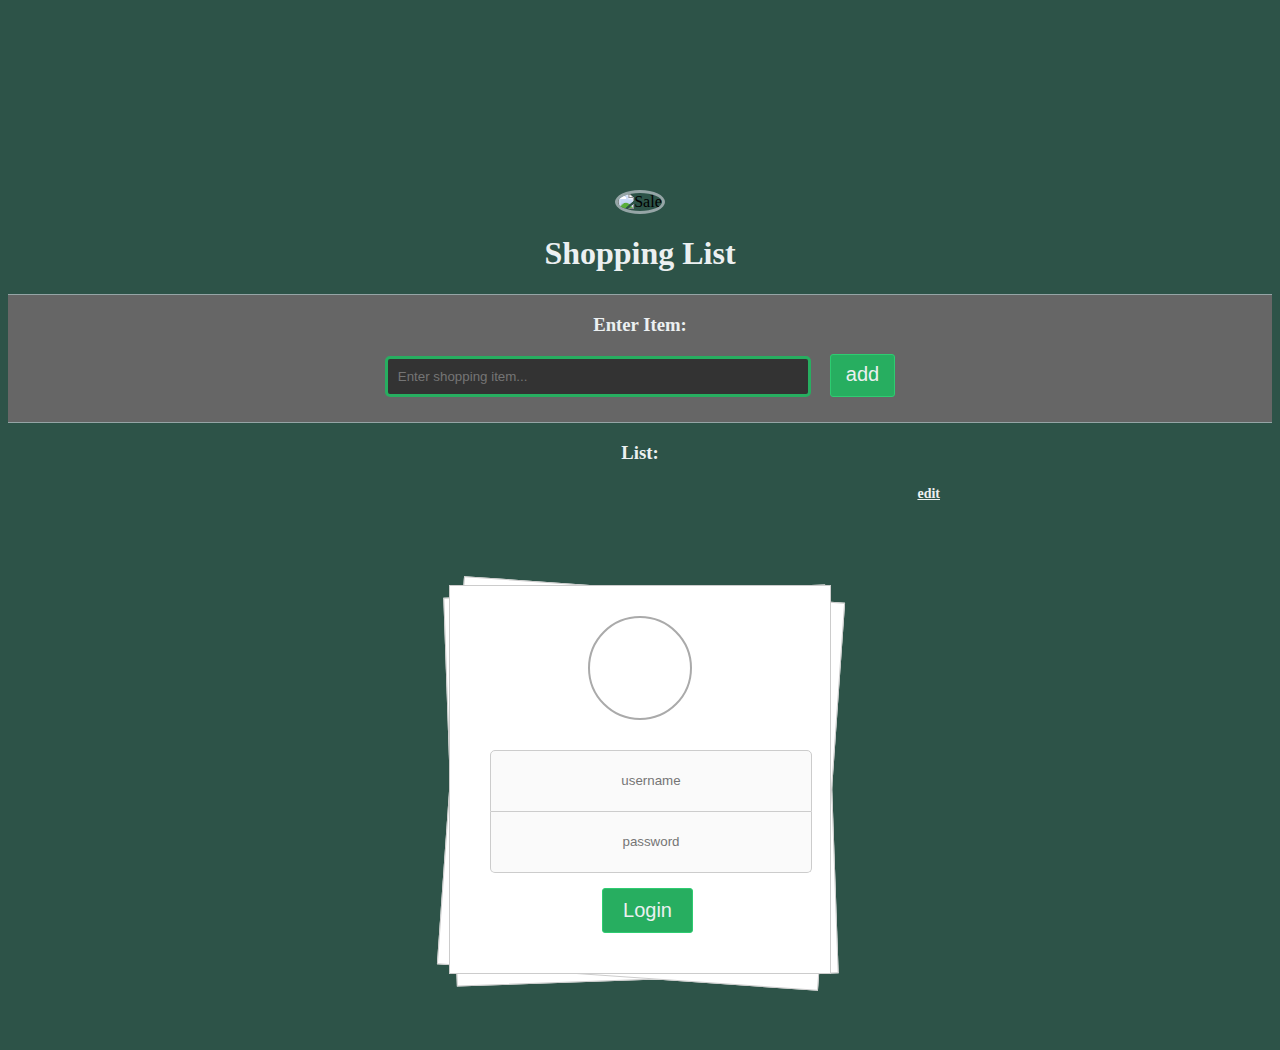
==== index.html @ acce3d9b "Added login form" ====
<!doctype html>
<html lang="en">
<head>
<meta charset="UTF-8">
<title>Smart-Grocery</title>
<link rel="stylesheet" href="https://maxcdn.bootstrapcdn.com/bootstrap/3.3.5/css/bootstrap.min.css" integrity="sha512-dTfge/zgoMYpP7QbHy4gWMEGsbsdZeCXz7irItjcC3sPUFtf0kuFbDz/ixG7ArTxmDjLXDmezHubeNikyKGVyQ==" crossorigin="anonymous">
<link rel="stylesheet" href="css/stylesheet.css" type="text/css" />

</head>
<body>
<ul>

</ul>


</div>
</div class="container-fluid">
<header style="margin-top:150px;"> <img src="img/shopping_cart_racing.png" alt="Sale" class="sale"/>
<h1>Shopping List</h1>
</header>
<div class="input">
<h3>Enter Item:</h3>
<input type="text" class="custinput" id="item-input" placeholder="Enter shopping item..." autofocus>
<button type="submit" class="btn">add</button>
</div>
<div class="list">
<h3>List:</h3>
<table class="items">
<thead>
<tr>
<th class="edit" colspan="3"><span>edit</span></th>
</tr>
</thead>
<tbody>
</tbody>
</table>

<!-- Login Form -->
<div class="container">
  <div class="login-container">
            <div id="output"></div>
            <div class="avatar"></div>
            <div class="form-box">
                <form action="" method="">
                    <input name="user" type="text" placeholder="username">
                    <input type="password" placeholder="password">
                    <button class="btn btn-info btn-block login" type="submit">Login</button>
                </form>
            </div>
        </div>

</div>
<!-- Login Form End -->


</div>
<script src="http://ajax.googleapis.com/ajax/libs/jquery/1.11.3/jquery.min.js"></script>
<script src="js/main.js"></script>

<!---
<script type="text/javascript">

  var _gaq = _gaq || [];
  _gaq.push(['_setAccount', 'UA-36251023-1']);
  _gaq.push(['_setDomainName', 'jqueryscript.net']);
  _gaq.push(['_trackPageview']);

  (function() {
    var ga = document.createElement('script'); ga.type = 'text/javascript'; ga.async = true;
    ga.src = ('https:' == document.location.protocol ? 'https://ssl' : 'http://www') + '.google-analytics.com/ga.js';
    var s = document.getElementsByTagName('script')[0]; s.parentNode.insertBefore(ga, s);
  })();

</script> -->

</body>
</html>
---- css/stylesheet.css ----
/*Log In Form*/
body{background: #eee url(http://subtlepatterns.com/patterns/sativa.png);}
html,body{
    position: relative;
    height: 100%;
}

.login-container{
    position: relative;
    width: 300px;
    margin: 80px auto;
    padding: 20px 40px 40px;
    text-align: center;
    background: #fff;
    border: 1px solid #ccc;
}

#output{
    position: absolute;
    width: 300px;
    top: -75px;
    left: 0;
    color: #fff;
}

#output.alert-success{
    background: rgb(25, 204, 25);
}

#output.alert-danger{
    background: rgb(228, 105, 105);
}


.login-container::before,.login-container::after{
    content: "";
    position: absolute;
    width: 100%;height: 100%;
    top: 3.5px;left: 0;
    background: #fff;
    z-index: -1;
    -webkit-transform: rotateZ(4deg);
    -moz-transform: rotateZ(4deg);
    -ms-transform: rotateZ(4deg);
    border: 1px solid #ccc;

}

.login-container::after{
    top: 5px;
    z-index: -2;
    -webkit-transform: rotateZ(-2deg);
     -moz-transform: rotateZ(-2deg);
      -ms-transform: rotateZ(-2deg);

}

.avatar{
    width: 100px;height: 100px;
    margin: 10px auto 30px;
    border-radius: 100%;
    border: 2px solid #aaa;
    background-size: cover;
}

.form-box input{
    width: 100%;
    padding: 10px;
    text-align: center;
    height:40px;
    border: 1px solid #ccc;;
    background: #fafafa;
    transition:0.2s ease-in-out;

}

.form-box input:focus{
    outline: 0;
    background: #eee;
}

.form-box input[type="text"]{
    border-radius: 5px 5px 0 0;
    text-transform: lowercase;
}

.form-box input[type="password"]{
    border-radius: 0 0 5px 5px;
    border-top: 0;
}

.form-box button.login{
    margin-top:15px;
    padding: 10px 20px;
}

.animated {
  -webkit-animation-duration: 1s;
  animation-duration: 1s;
  -webkit-animation-fill-mode: both;
  animation-fill-mode: both;
}

@-webkit-keyframes fadeInUp {
  0% {
    opacity: 0;
    -webkit-transform: translateY(20px);
    transform: translateY(20px);
  }

  100% {
    opacity: 1;
    -webkit-transform: translateY(0);
    transform: translateY(0);
  }
}

@keyframes fadeInUp {
  0% {
    opacity: 0;
    -webkit-transform: translateY(20px);
    -ms-transform: translateY(20px);
    transform: translateY(20px);
  }

  100% {
    opacity: 1;
    -webkit-transform: translateY(0);
    -ms-transform: translateY(0);
    transform: translateY(0);
  }
}

.fadeInUp {
  -webkit-animation-name: fadeInUp;
  animation-name: fadeInUp;
}

/*Log In Form End*/

body {
background-color: #2D5348;
min-width: 900px;
}
h1, h3, .edit, td {
color: #ecf0f1;
font-family: 'Permanent Marker', cursive;
}
header {
text-align: center;
padding-top: 40px;
}
.sale {
border: 3px solid #95a5a6;
border-radius: 100%;
}
.input {
text-align: center;
padding: 0 0 25px 0;
border-top: 1px solid #95a5a6;
border-bottom: 1px solid #95a5a6;
background-color: #666666;
}
.custinput {
width: 400px;
background-color: #333333;
border: 3px solid #ecf0f1;
border-radius: 5px;
color: #ecf0f1;
padding: 10px 10px;
}
input.custinput:focus {
outline-style: none;
border-color: #27ae60;
}
.btn {
background-color: #27ae60;
border: 1px solid #2ecc71;
border-radius: 3px;
color: #ecf0f1;
font-size: 20px;
padding: 8px 15px 10px 15px;
margin-left: 15px;
cursor: pointer;
}
button.btn:active {
background-color: #19713e;
border-color: #1e9751;
outline: none;
}
button.btn:focus {
outline: none;
}
.edit {
text-decoration: underline;
text-align: right;
font-size: 14px;
min-width: 600px;
}
.edit span {
cursor: pointer;
}
.list h3 {
text-align: center;
}
.items {
clear: both;
margin: 0 auto;
}
td {
padding: 10px 10px;
font-size: 16px;
}
thead tr {
border: none;
}
tr {
border-bottom: 1px solid #ecf0f1;
}
.cross {
display: none;
cursor: pointer;
}
.content {
width: 500px;
}
.checked {
position: relative;
}
.checked::after {
content: '';
border-bottom: 4px solid #666666;
position: absolute;
left: 0;
top: 55%;
width: 100%;
}

.form-inline {
position: static;
}
/*  CUSTOM CHECKBOX  */

input[type=CHECKBOX].box {
display: none;
}
input[type=checkbox].box + label.check-label {
padding-left: 20px;
height: 15px;
display: inline-block;
line-height: 15px;
background-repeat: no-repeat;
background-position: 0 0;
font-size: 15px;
vertical-align: middle;
cursor: pointer;
}
input[type=checkbox].box:checked + label.check-label {
background-position: 0 -15px;
}
label.check-label {
background-image: url(http://www.csscheckbox.com/checkboxes/u/csscheckbox_d2b25024735394b3e45db98ce4cf9265.png);
}
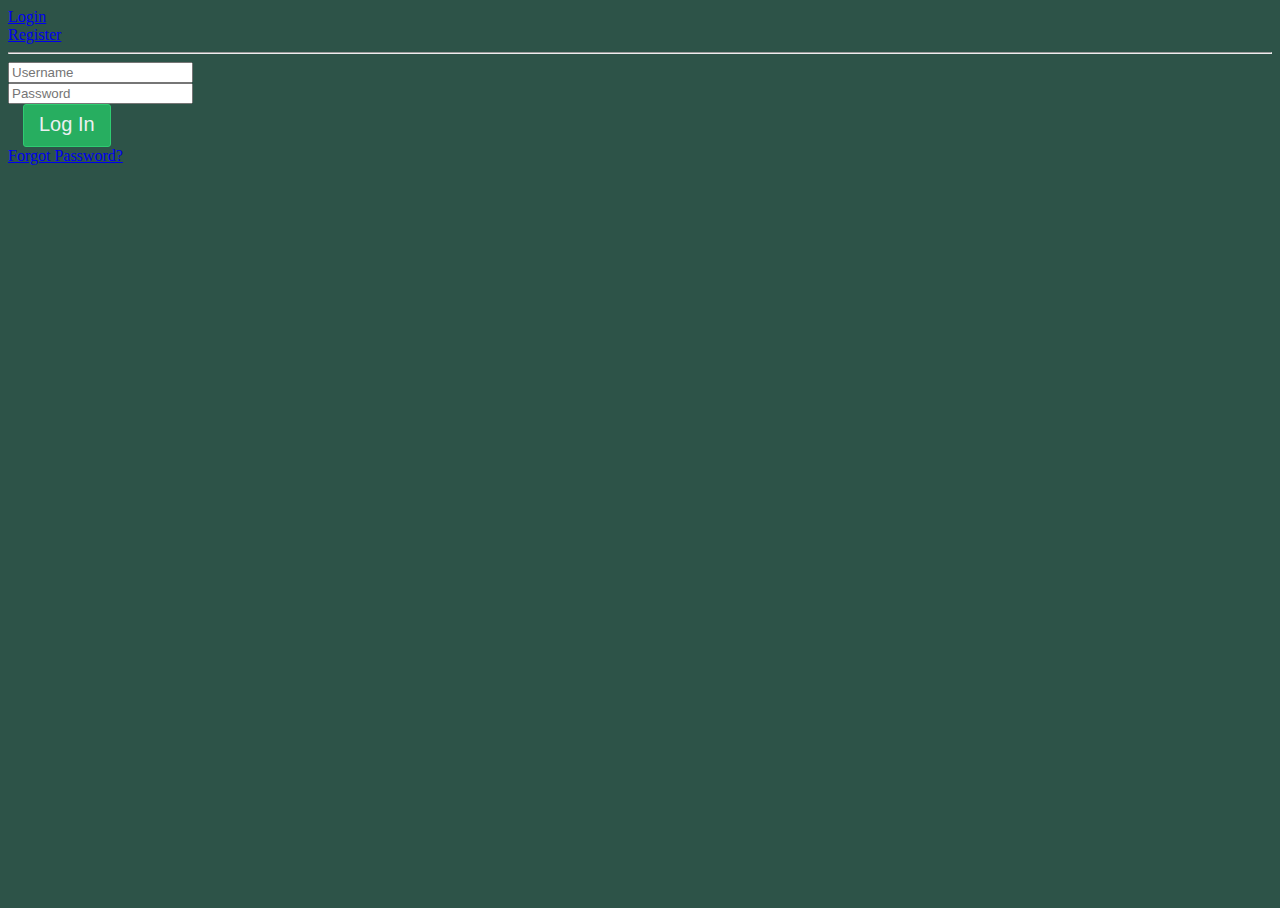
==== commit 94d07f77: "Am able to successfully login and register." ====
--- a/index.html
+++ b/index.html
@@ -1,77 +1,112 @@
 <!doctype html>
 <html lang="en">
+
 <head>
-<meta charset="UTF-8">
-<title>Smart-Grocery</title>
-<link rel="stylesheet" href="https://maxcdn.bootstrapcdn.com/bootstrap/3.3.5/css/bootstrap.min.css" integrity="sha512-dTfge/zgoMYpP7QbHy4gWMEGsbsdZeCXz7irItjcC3sPUFtf0kuFbDz/ixG7ArTxmDjLXDmezHubeNikyKGVyQ==" crossorigin="anonymous">
-<link rel="stylesheet" href="css/stylesheet.css" type="text/css" />
+    <meta charset="UTF-8">
+    <title>Smart-Grocery</title>
+    <!--                 References                 -->
+    <link rel="stylesheet" href="css/stylesheet.css" type="text/css" />
+    <link href="css/bootstrap.min.css" rel="stylesheet">
+</head>
 
-</head>
 <body>
-<ul>
+    <!--                         Log in Form                                -->
+    <div class="logInForm">
+        <div class="row">
+            <div class="col-md-6 col-md-offset-3">
+                <div class="panel panel-login">
+                    <div class="panel-heading">
+                        <div class="row">
+                            <div class="col-xs-6">
+                                <a href="#" class="active" id="login-form-link">Login</a>
+                            </div>
+                            <div class="col-xs-6">
+                                <a href="#" id="register-form-link">Register</a>
+                            </div>
+                        </div>
+                        <hr>
+                    </div>
+                    <div class="panel-body">
+                        <div class="row">
+                            <div class="col-lg-12">
+                                <form id="login-form" role="form" style="display: block;">
+                                    <div class="form-group">
+                                        <input type="text" name="email" id="username" tabindex="1" class="form-control" placeholder="Username" value="">
+                                    </div>
+                                    <div class="form-group">
+                                        <input type="password" name="password" id="password" tabindex="2" class="form-control" placeholder="Password">
+                                    </div>
 
-</ul>
+                                    <div class="form-group">
+                                        <div class="row">
+                                            <div class="col-sm-6 col-sm-offset-3">
+                                                <input type="submit" name="login-submit" id="login-submit" tabindex="4" class="form-control btn btn-login" value="Log In">
+                                            </div>
+                                        </div>
+                                    </div>
+                                    <div class="form-group">
+                                        <div class="row">
+                                            <div class="col-lg-12">
+                                                <div class="text-center">
+                                                    <a href="http://localhost:3000" tabindex="5" class="forgot-password">Forgot Password?</a>
+                                                </div>
+                                            </div>
+                                        </div>
+                                    </div>
+                                </form>
+                                <form id="register-form" role="form" style="display: none;">
 
-
-</div>
-</div class="container-fluid">
-<header style="margin-top:150px;"> <img src="img/shopping_cart_racing.png" alt="Sale" class="sale"/>
-<h1>Shopping List</h1>
-</header>
-<div class="input">
-<h3>Enter Item:</h3>
-<input type="text" class="custinput" id="item-input" placeholder="Enter shopping item..." autofocus>
-<button type="submit" class="btn">add</button>
-</div>
-<div class="list">
-<h3>List:</h3>
-<table class="items">
-<thead>
-<tr>
-<th class="edit" colspan="3"><span>edit</span></th>
-</tr>
-</thead>
-<tbody>
-</tbody>
-</table>
-
-<!-- Login Form -->
-<div class="container">
-  <div class="login-container">
-            <div id="output"></div>
-            <div class="avatar"></div>
-            <div class="form-box">
-                <form action="" method="">
-                    <input name="user" type="text" placeholder="username">
-                    <input type="password" placeholder="password">
-                    <button class="btn btn-info btn-block login" type="submit">Login</button>
-                </form>
+                                    <div class="form-group">
+                                        <input type="email" name="email" id="email" tabindex="1" class="form-control" placeholder="Email Address" value="">
+                                    </div>
+                                    <div class="form-group">
+                                        <input type="password" name="password" id="password" tabindex="2" class="form-control" placeholder="Password">
+                                    </div>
+                                    <div class="form-group">
+                                        <input type="password" name="confirm-password" id="confirm-password" tabindex="2" class="form-control" placeholder="Confirm Password">
+                                    </div>
+                                    <div class="form-group">
+                                        <div class="row">
+                                            <div class="col-sm-6 col-sm-offset-3">
+                                                <input type="submit" name="register-submit" id="register-submit" tabindex="4" class="form-control btn btn-register" value="Register Now">
+                                            </div>
+                                        </div>
+                                    </div>
+                                </form>
+                            </div>
+                        </div>
+                    </div>
+                </div>
             </div>
         </div>
+    </div>
+    <!--                      shopping list                     -->
+    <div class="grocery">
+        <h1>Shopping List</h1>
+        <div class="input">
+            <h3>Enter Item:</h3>
+            <input type="text" class="custinput" id="item-input" placeholder="Enter shopping item..." autofocus>
+            <button type="submit" class="btn">add</button>
+        </div>
+        <div class="list">
+            <h3>List:</h3>
+            <table class="items">
+                <thead>
+                    <tr>
+                        <th class="edit" colspan="3"><span>edit</span></th>
+                    </tr>
+                </thead>
+                <tbody>
+                </tbody>
+            </table>
+        </div>
+    </div>
+    <!--                       Script Source files                                -->
+    <script src="https://ajax.googleapis.com/ajax/libs/jquery/1.11.3/jquery.min.js"></script>
+    <script src="js/bootstrap.min.js"></script>
+    <script src="js/api.js"></script>
+    <script src="js/main.js"></script>
+    </section>
+</body>
 
-</div>
-<!-- Login Form End -->
-
-
-</div>
-<script src="http://ajax.googleapis.com/ajax/libs/jquery/1.11.3/jquery.min.js"></script>
-<script src="js/main.js"></script>
-
-<!---
-<script type="text/javascript">
-
-  var _gaq = _gaq || [];
-  _gaq.push(['_setAccount', 'UA-36251023-1']);
-  _gaq.push(['_setDomainName', 'jqueryscript.net']);
-  _gaq.push(['_trackPageview']);
-
-  (function() {
-    var ga = document.createElement('script'); ga.type = 'text/javascript'; ga.async = true;
-    ga.src = ('https:' == document.location.protocol ? 'https://ssl' : 'http://www') + '.google-analytics.com/ga.js';
-    var s = document.getElementsByTagName('script')[0]; s.parentNode.insertBefore(ga, s);
-  })();
-
-</script> -->
-
-</body>
 </html>
--- a/css/stylesheet.css
+++ b/css/stylesheet.css
@@ -1,5 +1,5 @@
 /*Log In Form*/
-body{background: #eee url(http://subtlepatterns.com/patterns/sativa.png);}
+
 html,body{
     position: relative;
     height: 100%;
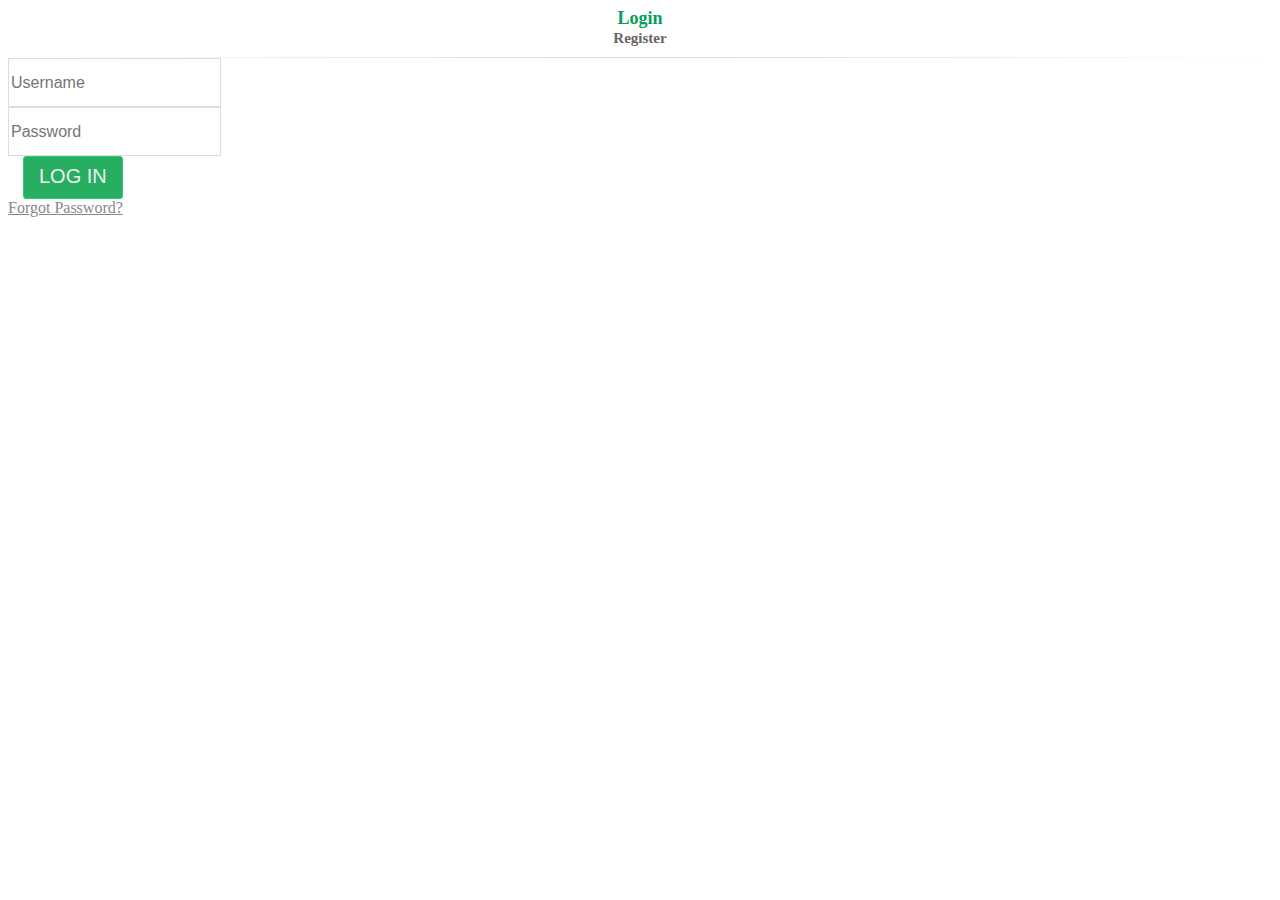
==== commit c4d0ad3b: "Was able to update my backend with data being passed through it." ====
--- a/index.html
+++ b/index.html
@@ -11,68 +11,68 @@
 
 <body>
     <!--                         Log in Form                                -->
-    <div class="logInForm">
-        <div class="row">
-            <div class="col-md-6 col-md-offset-3">
-                <div class="panel panel-login">
-                    <div class="panel-heading">
-                        <div class="row">
-                            <div class="col-xs-6">
-                                <a href="#" class="active" id="login-form-link">Login</a>
+    <div class="container-fluid">
+        <div class="logInForm">
+            <div class="row">
+                <div class="col-md-6 col-md-offset-3">
+                    <div class="panel panel-login">
+                        <div class="panel-heading">
+                            <div class="row">
+                                <div class="col-xs-6">
+                                    <a href="#" class="active" id="login-form-link">Login</a>
+                                </div>
+                                <div class="col-xs-6">
+                                    <a href="#" id="register-form-link">Register</a>
+                                </div>
                             </div>
-                            <div class="col-xs-6">
-                                <a href="#" id="register-form-link">Register</a>
-                            </div>
+                            <hr>
                         </div>
-                        <hr>
-                    </div>
-                    <div class="panel-body">
-                        <div class="row">
-                            <div class="col-lg-12">
-                                <form id="login-form" role="form" style="display: block;">
-                                    <div class="form-group">
-                                        <input type="text" name="email" id="username" tabindex="1" class="form-control" placeholder="Username" value="">
-                                    </div>
-                                    <div class="form-group">
-                                        <input type="password" name="password" id="password" tabindex="2" class="form-control" placeholder="Password">
-                                    </div>
-
-                                    <div class="form-group">
-                                        <div class="row">
-                                            <div class="col-sm-6 col-sm-offset-3">
-                                                <input type="submit" name="login-submit" id="login-submit" tabindex="4" class="form-control btn btn-login" value="Log In">
-                                            </div>
+                        <div class="panel-body">
+                            <div class="row">
+                                <div class="col-lg-12">
+                                    <form id="login-form" role="form" style="display: block;">
+                                        <div class="form-group">
+                                            <input type="text" name="email" id="username" tabindex="1" class="form-control" placeholder="Username" value="">
                                         </div>
-                                    </div>
-                                    <div class="form-group">
-                                        <div class="row">
-                                            <div class="col-lg-12">
-                                                <div class="text-center">
-                                                    <a href="http://localhost:3000" tabindex="5" class="forgot-password">Forgot Password?</a>
+                                        <div class="form-group">
+                                            <input type="password" name="password" id="password" tabindex="2" class="form-control" placeholder="Password">
+                                        </div>
+                                        <div class="form-group">
+                                            <div class="row">
+                                                <div class="col-sm-6 col-sm-offset-3">
+                                                    <input type="submit" name="login-submit" id="login-submit" tabindex="4" class="form-control btn btn-login" value="Log In">
                                                 </div>
                                             </div>
                                         </div>
-                                    </div>
-                                </form>
-                                <form id="register-form" role="form" style="display: none;">
-
-                                    <div class="form-group">
-                                        <input type="email" name="email" id="email" tabindex="1" class="form-control" placeholder="Email Address" value="">
-                                    </div>
-                                    <div class="form-group">
-                                        <input type="password" name="password" id="password" tabindex="2" class="form-control" placeholder="Password">
-                                    </div>
-                                    <div class="form-group">
-                                        <input type="password" name="confirm-password" id="confirm-password" tabindex="2" class="form-control" placeholder="Confirm Password">
-                                    </div>
-                                    <div class="form-group">
-                                        <div class="row">
-                                            <div class="col-sm-6 col-sm-offset-3">
-                                                <input type="submit" name="register-submit" id="register-submit" tabindex="4" class="form-control btn btn-register" value="Register Now">
+                                        <div class="form-group">
+                                            <div class="row">
+                                                <div class="col-lg-12">
+                                                    <div class="text-center">
+                                                        <a href="http://localhost:3000" tabindex="5" class="forgot-password">Forgot Password?</a>
+                                                    </div>
+                                                </div>
                                             </div>
                                         </div>
-                                    </div>
-                                </form>
+                                    </form>
+                                    <form id="register-form" role="form" style="display: none;">
+                                        <div class="form-group">
+                                            <input type="email" name="email" id="email" tabindex="1" class="form-control" placeholder="Email Address" value="">
+                                        </div>
+                                        <div class="form-group">
+                                            <input type="password" name="password" id="password" tabindex="2" class="form-control" placeholder="Password">
+                                        </div>
+                                        <div class="form-group">
+                                            <input type="password" name="confirm-password" id="confirm-password" tabindex="2" class="form-control" placeholder="Confirm Password">
+                                        </div>
+                                        <div class="form-group">
+                                            <div class="row">
+                                                <div class="col-sm-6 col-sm-offset-3">
+                                                    <input type="submit" name="register-submit" id="register-submit" tabindex="4" class="form-control btn btn-register" value="Register Now">
+                                                </div>
+                                            </div>
+                                        </div>
+                                    </form>
+                                </div>
                             </div>
                         </div>
                     </div>
@@ -82,23 +82,27 @@
     </div>
     <!--                      shopping list                     -->
     <div class="grocery">
-        <h1>Shopping List</h1>
-        <div class="input">
-            <h3>Enter Item:</h3>
-            <input type="text" class="custinput" id="item-input" placeholder="Enter shopping item..." autofocus>
-            <button type="submit" class="btn">add</button>
-        </div>
-        <div class="list">
-            <h3>List:</h3>
-            <table class="items">
-                <thead>
-                    <tr>
-                        <th class="edit" colspan="3"><span>edit</span></th>
-                    </tr>
-                </thead>
-                <tbody>
-                </tbody>
-            </table>
+        <div class="row">
+            <div class="col-md-6 col-md-offset-3">
+                <h1>Shopping List</h1>
+                <div class="input">
+                    <h3>Enter Item:</h3>
+                    <input type="text" class="custinput" id="item-input" placeholder="Enter shopping item..." autofocus>
+                    <button type="submit" class="btn">add</button>
+                </div>
+                <div class="list">
+                    <h3>List:</h3>
+                    <table class="items">
+                        <thead>
+                            <tr>
+                                <th class="edit" colspan="3"><span>edit</span></th>
+                            </tr>
+                        </thead>
+                        <tbody>
+                        </tbody>
+                    </table>
+                </div>
+            </div>
         </div>
     </div>
     <!--                       Script Source files                                -->
--- a/css/stylesheet.css
+++ b/css/stylesheet.css
@@ -1,144 +1,127 @@
-/*Log In Form*/
-
-html,body{
-    position: relative;
-    height: 100%;
-}
-
-.login-container{
-    position: relative;
-    width: 300px;
-    margin: 80px auto;
-    padding: 20px 40px 40px;
-    text-align: center;
-    background: #fff;
-    border: 1px solid #ccc;
-}
-
-#output{
-    position: absolute;
-    width: 300px;
-    top: -75px;
-    left: 0;
-    color: #fff;
-}
-
-#output.alert-success{
-    background: rgb(25, 204, 25);
-}
-
-#output.alert-danger{
-    background: rgb(228, 105, 105);
-}
-
-
-.login-container::before,.login-container::after{
-    content: "";
-    position: absolute;
-    width: 100%;height: 100%;
-    top: 3.5px;left: 0;
-    background: #fff;
-    z-index: -1;
-    -webkit-transform: rotateZ(4deg);
-    -moz-transform: rotateZ(4deg);
-    -ms-transform: rotateZ(4deg);
-    border: 1px solid #ccc;
-
-}
-
-.login-container::after{
-    top: 5px;
-    z-index: -2;
-    -webkit-transform: rotateZ(-2deg);
-     -moz-transform: rotateZ(-2deg);
-      -ms-transform: rotateZ(-2deg);
-
-}
-
-.avatar{
-    width: 100px;height: 100px;
-    margin: 10px auto 30px;
-    border-radius: 100%;
-    border: 2px solid #aaa;
-    background-size: cover;
-}
-
-.form-box input{
-    width: 100%;
-    padding: 10px;
-    text-align: center;
-    height:40px;
-    border: 1px solid #ccc;;
-    background: #fafafa;
-    transition:0.2s ease-in-out;
-
-}
-
-.form-box input:focus{
-    outline: 0;
-    background: #eee;
-}
-
-.form-box input[type="text"]{
-    border-radius: 5px 5px 0 0;
-    text-transform: lowercase;
-}
-
-.form-box input[type="password"]{
-    border-radius: 0 0 5px 5px;
-    border-top: 0;
-}
-
-.form-box button.login{
-    margin-top:15px;
-    padding: 10px 20px;
-}
-
-.animated {
-  -webkit-animation-duration: 1s;
-  animation-duration: 1s;
-  -webkit-animation-fill-mode: both;
-  animation-fill-mode: both;
-}
-
-@-webkit-keyframes fadeInUp {
-  0% {
-    opacity: 0;
-    -webkit-transform: translateY(20px);
-    transform: translateY(20px);
-  }
-
-  100% {
-    opacity: 1;
-    -webkit-transform: translateY(0);
-    transform: translateY(0);
-  }
-}
-
-@keyframes fadeInUp {
-  0% {
-    opacity: 0;
-    -webkit-transform: translateY(20px);
-    -ms-transform: translateY(20px);
-    transform: translateY(20px);
-  }
-
-  100% {
-    opacity: 1;
-    -webkit-transform: translateY(0);
-    -ms-transform: translateY(0);
-    transform: translateY(0);
-  }
-}
-
-.fadeInUp {
-  -webkit-animation-name: fadeInUp;
-  animation-name: fadeInUp;
-}
-
-/*Log In Form End*/
-
-body {
+
+
+login form
+}
+.panel-login {
+  border-color: #ccc;
+  -webkit-box-shadow: 0px 2px 3px 0px rgba(0,0,0,0.2);
+  -moz-box-shadow: 0px 2px 3px 0px rgba(0,0,0,0.2);
+  box-shadow: 0px 2px 3px 0px rgba(0,0,0,0.2);
+}
+
+
+.panel-login>.panel-heading {
+  color: #00415d;
+  background-color: #fff;
+  border-color: #fff;
+  text-align:center;
+}
+
+
+.panel-login>.panel-heading a{
+  text-decoration: none;
+  color: #666;
+  font-weight: bold;
+  font-size: 15px;
+  -webkit-transition: all 0.1s linear;
+  -moz-transition: all 0.1s linear;
+  transition: all 0.1s linear;
+}
+
+
+.panel-login>.panel-heading a.active{
+  color: #029f5b;
+  font-size: 18px;
+}
+.panel-login>.panel-heading hr{
+  margin-top: 10px;
+  margin-bottom: 0px;
+  clear: both;
+  border: 0;
+  height: 1px;
+  background-image: -webkit-linear-gradient(left,rgba(0, 0, 0, 0),rgba(0, 0, 0, 0.15),rgba(0, 0, 0, 0));
+  background-image: -moz-linear-gradient(left,rgba(0,0,0,0),rgba(0,0,0,0.15),rgba(0,0,0,0));
+  background-image: -ms-linear-gradient(left,rgba(0,0,0,0),rgba(0,0,0,0.15),rgba(0,0,0,0));
+  background-image: -o-linear-gradient(left,rgba(0,0,0,0),rgba(0,0,0,0.15),rgba(0,0,0,0));
+}
+.panel-login input[type="text"],.panel-login input[type="email"],.panel-login input[type="password"] {
+  height: 45px;
+  border: 1px solid #ddd;
+  font-size: 16px;
+  -webkit-transition: all 0.1s linear;
+  -moz-transition: all 0.1s linear;
+  transition: all 0.1s linear;
+}
+.panel-login input:hover,
+.panel-login input:focus {
+  outline:none;
+  -webkit-box-shadow: none;
+  -moz-box-shadow: none;
+  box-shadow: none;
+  border-color: #ccc;
+}
+.btn-login {
+  background-color: #59B2E0;
+  outline: none;
+  color: #fff;
+  font-size: 14px;
+  height: auto;
+  font-weight: normal;
+  padding: 14px 0;
+  text-transform: uppercase;
+  border-color: #59B2E6;
+}
+.btn-login:hover,
+.btn-login:focus {
+  color: #fff;
+  background-color: #53A3CD;
+  border-color: #53A3CD;
+}
+.forgot-password {
+  text-decoration: underline;
+  color: #888;
+}
+.forgot-password:hover,
+.forgot-password:focus {
+  text-decoration: underline;
+  color: #666;
+}
+
+.btn-register {
+  background-color: #1CB94E;
+  outline: none;
+  color: #fff;
+  font-size: 14px;
+  height: auto;
+  font-weight: normal;
+  padding: 14px 0;
+  text-transform: uppercase;
+  border-color: #1CB94A;
+}
+.btn-register:hover,
+.btn-register:focus {
+  color: #fff;
+  background-color: #1CA347;
+  border-color: #1CA347;
+}
+
+
+
+
+
+
+
+
+
+
+
+
+
+
+
+
+
+.grocery {
 background-color: #2D5348;
 min-width: 900px;
 }
@@ -236,9 +219,26 @@
 width: 100%;
 }
 
-.form-inline {
-position: static;
-}
+
+
+.messages {
+  clear: both;
+}
+
+section {
+  clear: both;
+}
+
+/*.content-box {
+  background-color: antiquewhite;
+  width: 30%;
+  height: 30%;
+  padding: 5%;
+}*/
+
+
+
+
 /*  CUSTOM CHECKBOX  */
 
 input[type=CHECKBOX].box {
@@ -260,5 +260,15 @@
 }
 label.check-label {
 background-image: url(http://www.csscheckbox.com/checkboxes/u/csscheckbox_d2b25024735394b3e45db98ce4cf9265.png);
-}
-
+-webkit-touch-callout: none;
+-webkit-user-select: none;
+-khtml-user-select: none;
+-moz-user-select: none;
+-ms-user-select: none;
+user-select: none;
+}
+/*
+* {
+  border: 1px solid red;
+}
+
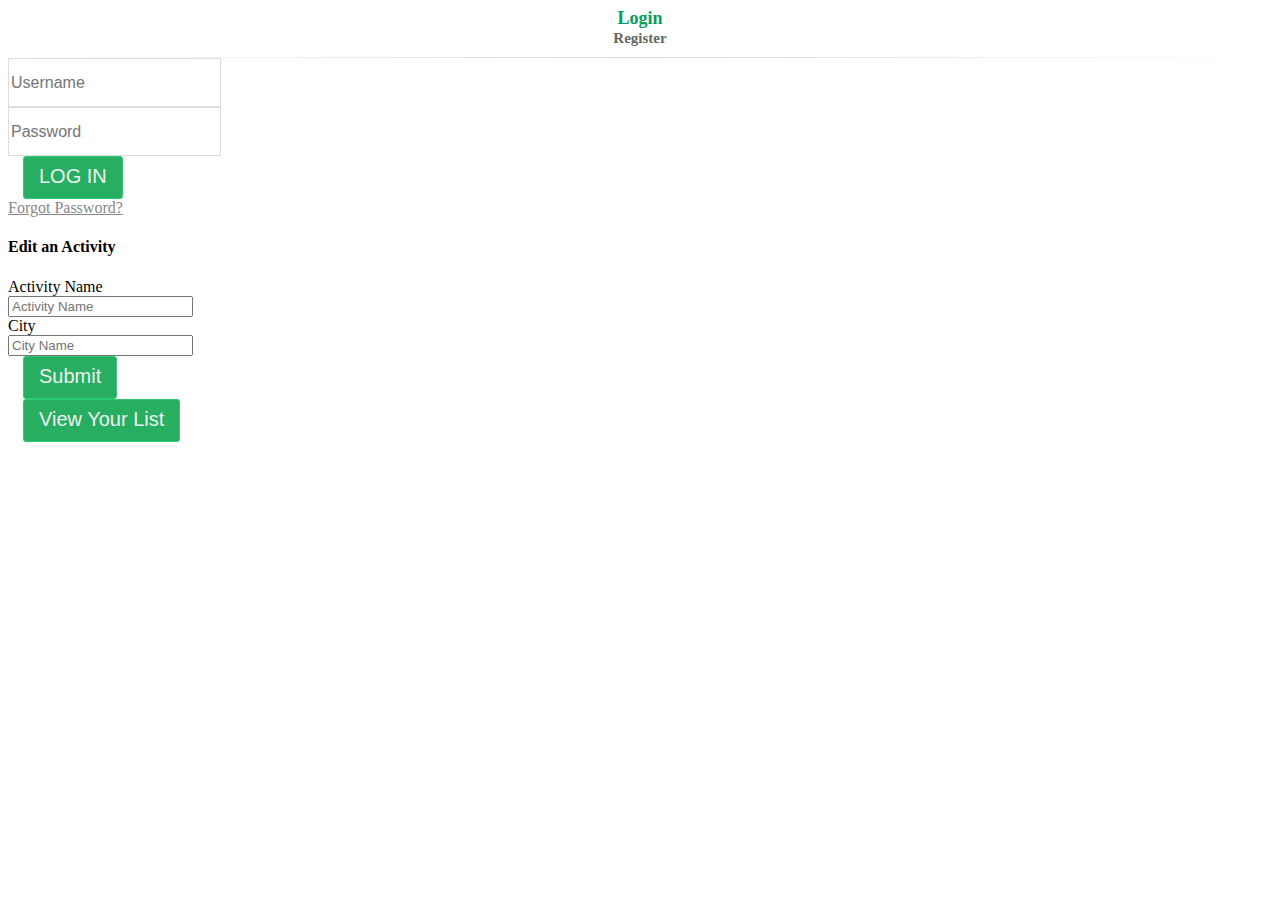
==== commit cf51238d: "Fixed issue with logout, when logged in. It was not saving the user id. Created a global variable wh" ====
--- a/index.html
+++ b/index.html
@@ -80,17 +80,26 @@
             </div>
         </div>
     </div>
+    <!-- Log Out Button -->
+    <button id="logout-button" class="btn btn-warning btn-lg" type="button">Log Out</button>
     <!--                      shopping list                     -->
     <div class="grocery">
         <div class="row">
             <div class="col-md-6 col-md-offset-3">
-                <h1>Shopping List</h1>
+                <h1>Smart Grocery</h1>
                 <div class="input">
-                    <h3>Enter Item:</h3>
                     <input type="text" class="custinput" id="item-input" placeholder="Enter shopping item..." autofocus>
                     <button type="submit" class="btn">add</button>
                 </div>
-                <div class="list">
+                <!-- Activity List View-->
+                <table style="width:75%" class="table table-hover" align="center" id="activity-table">
+                    <h1 id="activity-table-header">Grocery List</h1>
+                    <tr id="activity-table-labels">
+                        <th>List</th>
+                        <th></th>
+                    </tr>
+                </table>
+                <!-- <div class="list">
                     <h3>List:</h3>
                     <table class="items">
                         <thead>
@@ -101,10 +110,58 @@
                         <tbody>
                         </tbody>
                     </table>
-                </div>
+                </div> -->
             </div>
         </div>
     </div>
+
+
+    <!-- Update Existing Activity Modal-->
+    <div class="modal fade" id="update-activity-popup" tabindex="-1" role="dialog" aria-labelledby="myModalLabel">
+      <div class="modal-dialog register" role="document">
+        <div class="modal-content">
+          <div class="modal-header">
+            <h4 class="modal-title" id="myModalLabel">Edit an Activity</h4>
+          </div>
+          <div class="modal-body">
+            <!-- Update Existing Activity Form-->
+            <form class="form-horizontal" id='update-activity' class='login_form'>
+              <div class="form-group">
+                <div class="row">
+                  <label for="inputEmail3" class="col-sm-3 control-label">Activity Name</label>
+                  <div class="col-sm-10 col-sm-offset-4">
+                    <input type="text" name='name' class="form-control" id='update-name' placeholder="Activity Name" required>
+                  </div>
+                </div>
+              </div>
+                <div class="form-group">
+                  <label for="inputPassword3" class="col-sm-3 control-label">City</label>
+                  <div class="col-sm-10 col-sm-offset-4">
+                    <input type="text" name='city' class="form-control" id='update-city'placeholder="City Name" required>
+                  </div>
+                </div>
+                <div class="form-group">
+                  <div class="col-sm-offset-2 col-sm-10">
+                    <div class="checkbox">
+                      <label>
+                      </label>
+                    </div>
+                </div>
+              </div>
+              <div class="form-group">
+                <div class="col-sm-offset-2 col-sm-10">
+                  <button type="submit" class="btn btn-default submit">Submit</button>
+                </div>
+              </div>
+            </form>
+          </div>
+        </div>
+      </div>
+    </div>
+
+
+    <!-- Show Activity List Button -->
+    <button type="button" class="btn btn-primary" id="show-activity-list">View Your List</button>
     <!--                       Script Source files                                -->
     <script src="https://ajax.googleapis.com/ajax/libs/jquery/1.11.3/jquery.min.js"></script>
     <script src="js/bootstrap.min.js"></script>
--- a/css/stylesheet.css
+++ b/css/stylesheet.css
@@ -121,13 +121,10 @@
 
 
 
-.grocery {
-background-color: #2D5348;
-min-width: 900px;
-}
+
 h1, h3, .edit, td {
-color: #ecf0f1;
-font-family: 'Permanent Marker', cursive;
+color: #29293A;
+font-family: 'Permanent Marker';
 }
 header {
 text-align: center;
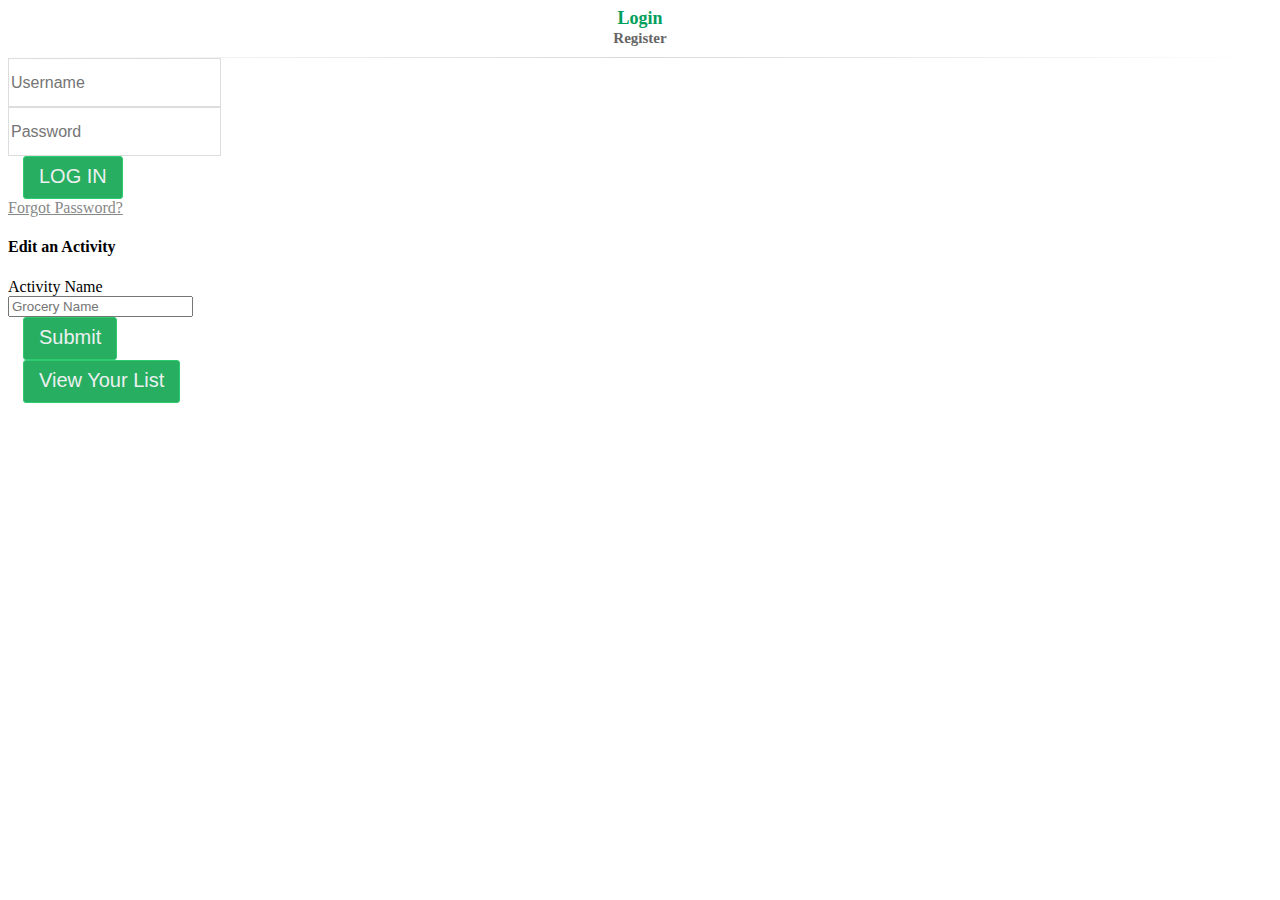
==== commit cf5a44e0: "Modul popup is now working. everything else is also working. Except update." ====
--- a/index.html
+++ b/index.html
@@ -94,11 +94,15 @@
                 <!-- Activity List View-->
                 <table style="width:75%" class="table table-hover" align="center" id="activity-table">
                     <h1 id="activity-table-header">Grocery List</h1>
+
                     <tr id="activity-table-labels">
                         <th>List</th>
+
                         <th></th>
                     </tr>
                 </table>
+
+
                 <!-- <div class="list">
                     <h3>List:</h3>
                     <table class="items">
@@ -117,46 +121,43 @@
 
 
     <!-- Update Existing Activity Modal-->
-    <div class="modal fade" id="update-activity-popup" tabindex="-1" role="dialog" aria-labelledby="myModalLabel">
-      <div class="modal-dialog register" role="document">
-        <div class="modal-content">
-          <div class="modal-header">
-            <h4 class="modal-title" id="myModalLabel">Edit an Activity</h4>
-          </div>
-          <div class="modal-body">
-            <!-- Update Existing Activity Form-->
-            <form class="form-horizontal" id='update-activity' class='login_form'>
-              <div class="form-group">
-                <div class="row">
-                  <label for="inputEmail3" class="col-sm-3 control-label">Activity Name</label>
-                  <div class="col-sm-10 col-sm-offset-4">
-                    <input type="text" name='name' class="form-control" id='update-name' placeholder="Activity Name" required>
-                  </div>
+    <div class="modal" id="update-activity-popup" tabindex="-1" role="dialog" aria-labelledby="myModalLabel">
+        <div class="modal-dialog register" role="document">
+            <div class="modal-content">
+                <div class="modal-header">
+                    <h4 class="modal-title" id="myModalLabel">Edit an Activity</h4>
                 </div>
-              </div>
-                <div class="form-group">
-                  <label for="inputPassword3" class="col-sm-3 control-label">City</label>
-                  <div class="col-sm-10 col-sm-offset-4">
-                    <input type="text" name='city' class="form-control" id='update-city'placeholder="City Name" required>
-                  </div>
+                <div class="modal-body">
+
+
+                    <!-- Update Existing Activity Form-->
+                    <form class="form-horizontal" id='update-activity' class='login_form'>
+                        <input type="hidden" name="id" value="" />
+                        <div class="form-group">
+                            <div class="row">
+                                <label for="inputEmail3" class="col-sm-3 control-label">Activity Name</label>
+                                <div class="col-sm-10 col-sm-offset-4">
+                                    <input type="text" name='name' class="form-control" id='update-name' placeholder="Grocery Name" required>
+                                </div>
+                            </div>
+                        </div>
+<!--                         <div class="form-group">
+                            <div class="col-sm-offset-2 col-sm-10">
+                                <div class="checkbox">
+                                    <label>
+                                    </label>
+                                </div>
+                            </div>
+                        </div>
+ -->                        <div class="form-group">
+                            <div class="col-sm-offset-2 col-sm-10">
+                                <button type="submit" class="btn btn-default submit">Submit</button>
+                            </div>
+                        </div>
+                    </form>
                 </div>
-                <div class="form-group">
-                  <div class="col-sm-offset-2 col-sm-10">
-                    <div class="checkbox">
-                      <label>
-                      </label>
-                    </div>
-                </div>
-              </div>
-              <div class="form-group">
-                <div class="col-sm-offset-2 col-sm-10">
-                  <button type="submit" class="btn btn-default submit">Submit</button>
-                </div>
-              </div>
-            </form>
-          </div>
+            </div>
         </div>
-      </div>
     </div>
 
 
@@ -167,7 +168,6 @@
     <script src="js/bootstrap.min.js"></script>
     <script src="js/api.js"></script>
     <script src="js/main.js"></script>
-    </section>
 </body>
 
 </html>
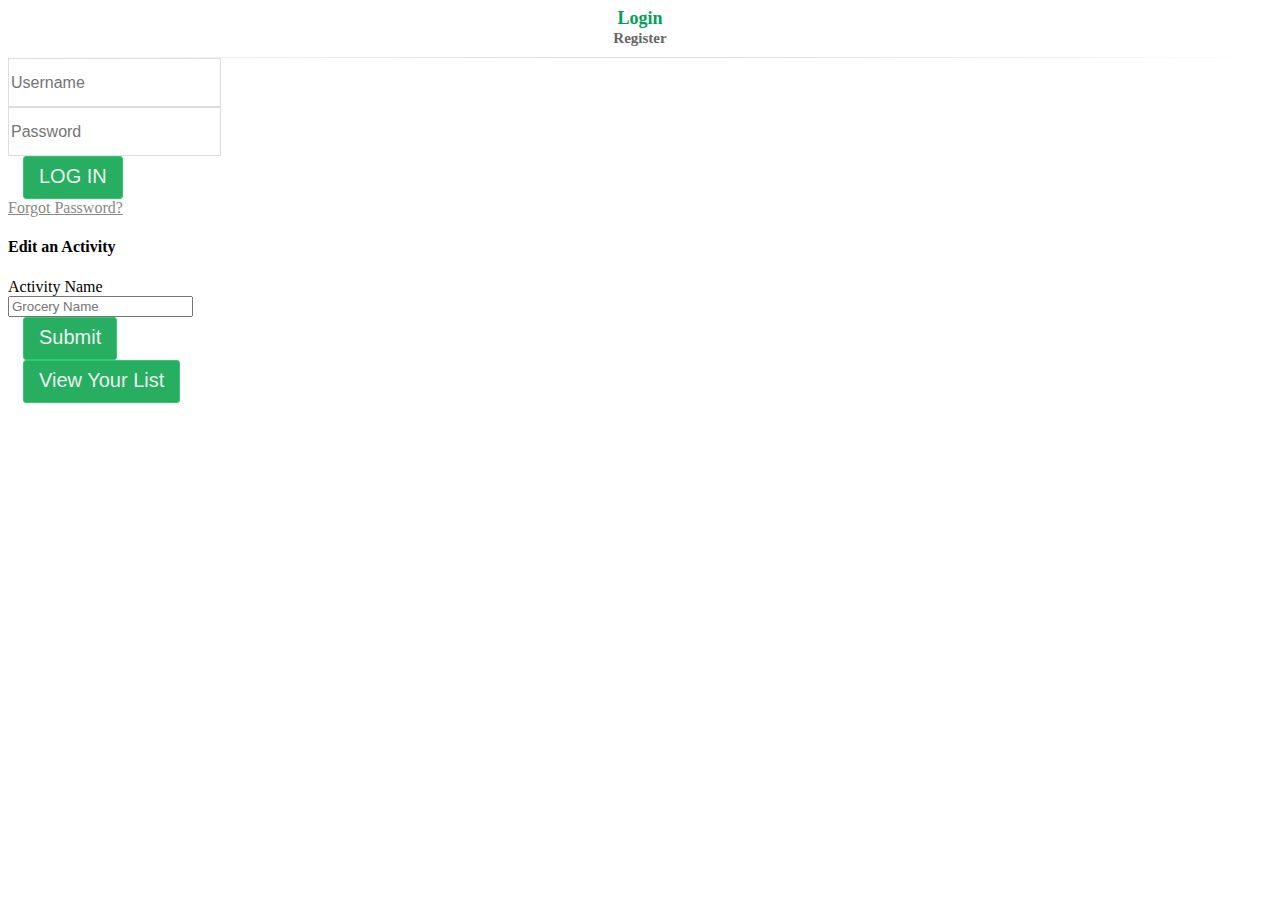
==== commit b8565045: "Path is working but returning null." ====
--- a/index.html
+++ b/index.html
@@ -131,7 +131,7 @@
 
 
                     <!-- Update Existing Activity Form-->
-                    <form class="form-horizontal" id='update-activity' class='login_form'>
+                    <form class="form-horizontal" id='update-activity' class='update_form'>
                         <input type="hidden" name="id" value="" />
                         <div class="form-group">
                             <div class="row">
@@ -140,7 +140,7 @@
                                     <input type="text" name='name' class="form-control" id='update-name' placeholder="Grocery Name" required>
                                 </div>
                             </div>
-                        </div>
+                    </div>
 <!--                         <div class="form-group">
                             <div class="col-sm-offset-2 col-sm-10">
                                 <div class="checkbox">
@@ -151,6 +151,7 @@
                         </div>
  -->                        <div class="form-group">
                             <div class="col-sm-offset-2 col-sm-10">
+
                                 <button type="submit" class="btn btn-default submit">Submit</button>
                             </div>
                         </div>
